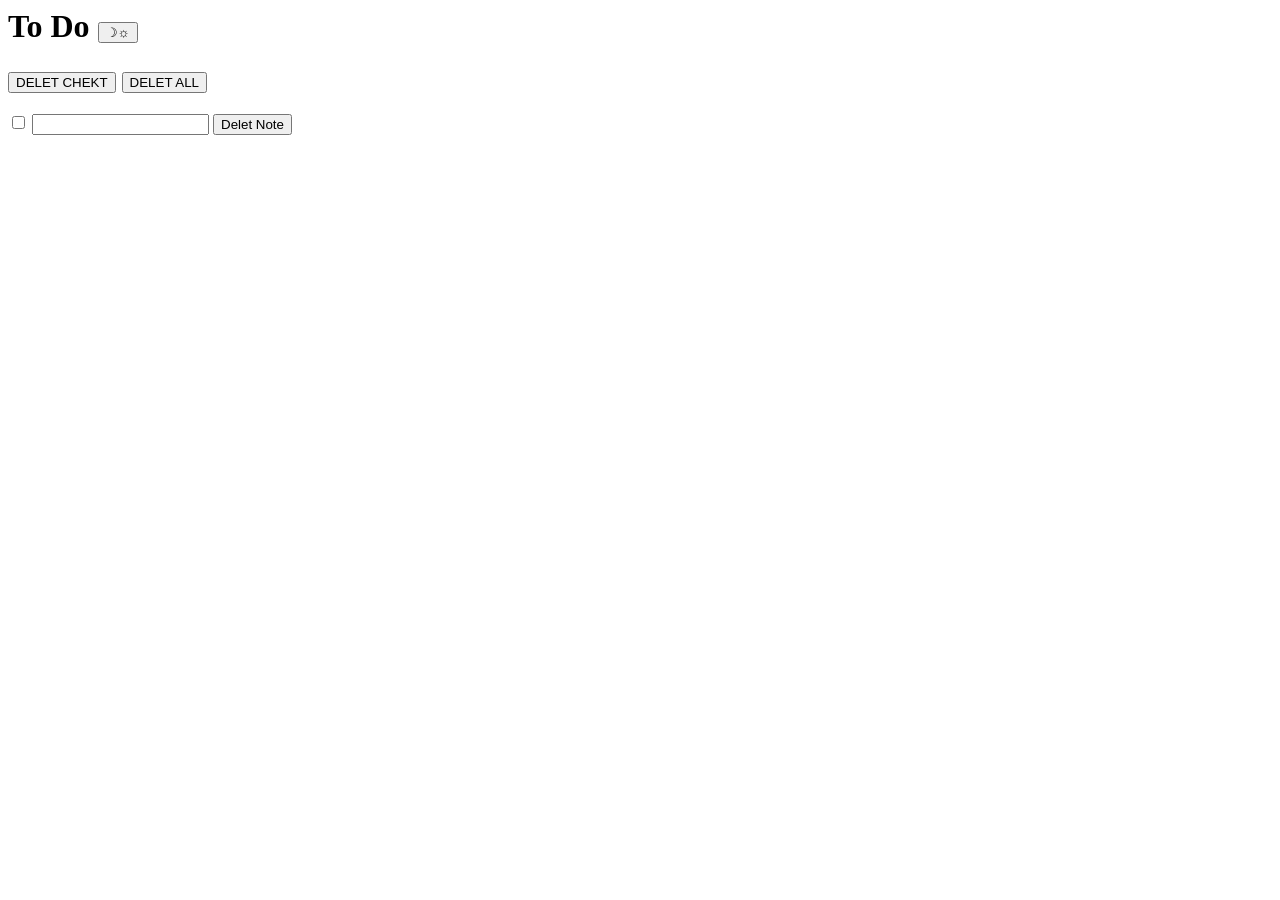
==== Index.html @ 121fa341 "Rename html.html to Index.html" ====
<link id="theme" rel="stylesheet" href="style.css"> 


<h1>
    <text id="h1"> To Do</text><!--überschrift-->
    <input type="button" name="dark" value="☽☼" id="b1"><!--button dark-->
</h1>
<h2>
    <input type="button" name="del_checkt" value="DELET CHEKT" id="b2"><!--button del checkt-->
    <input type="button" name="delet_all" value="DELET ALL" id="b3"><!--button del all-->
</h2>

<body>
   <input type="checkbox" name="note_chek" id="p1"><!--check box-->
   <input type="text" name="note_text" id="p2"><!--text int-->
   <input type="button" name="note_del" value="Delet Note" id="b4"><!--button del note-->
   <script src="script.js"></script>
</body>
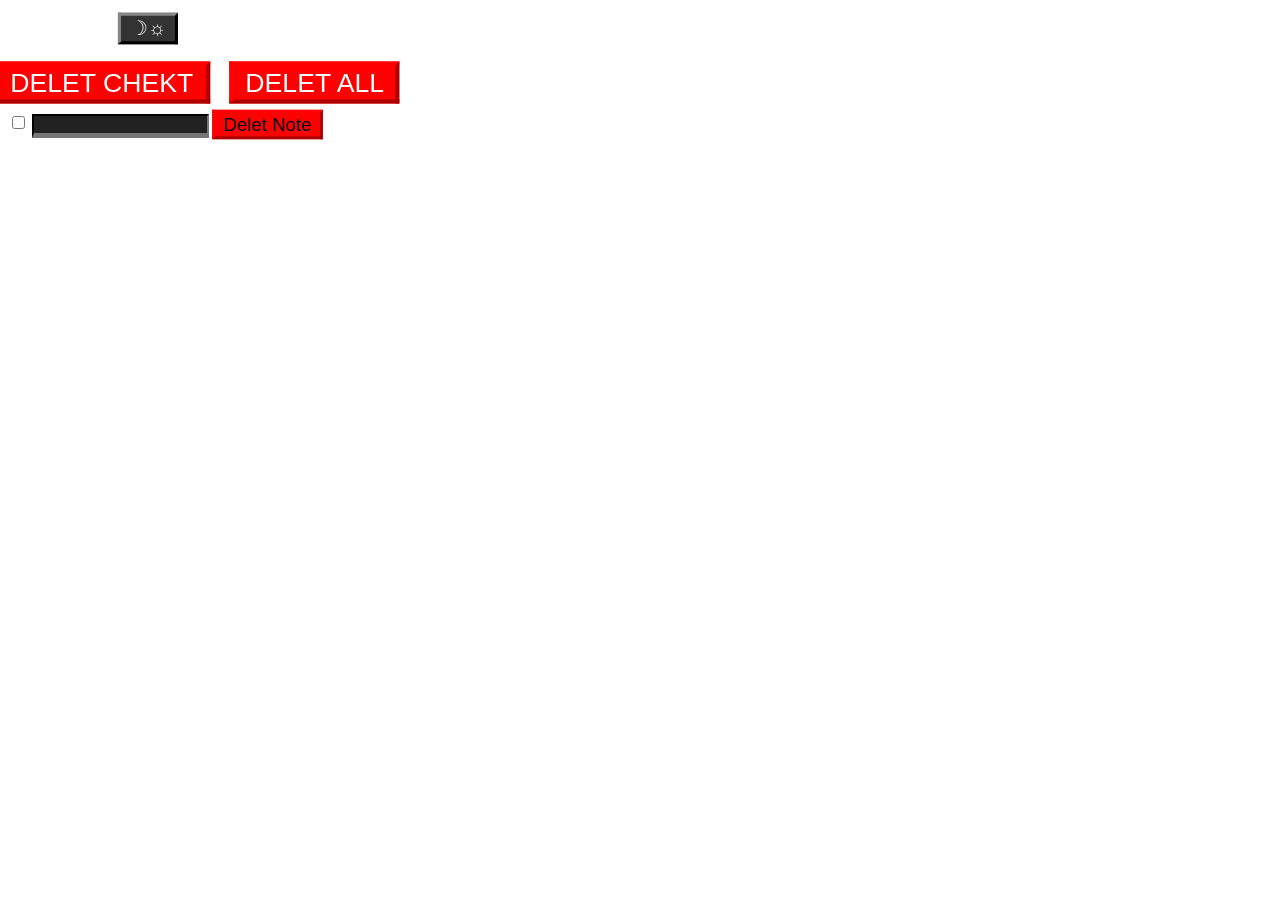
==== commit cb3a2c90: "Change comment in h1 element Updated comment from 'überschrift' to 'headline' in h1." ====
--- a/Index.html
+++ b/Index.html
@@ -2,7 +2,7 @@
 
 
 <h1>
-    <text id="h1"> To Do</text><!--überschrift-->
+    <text id="h1"> To Do</text><!--headline-->
     <input type="button" name="dark" value="☽☼" id="b1"><!--button dark-->
 </h1>
 <h2>
@@ -16,3 +16,4 @@
    <input type="button" name="note_del" value="Delet Note" id="b4"><!--button del note-->
    <script src="script.js"></script>
 </body>
+
--- a/style.css
+++ b/style.css
@@ -0,0 +1,72 @@
+ody {
+/*seite*/
+    background-color: #222222;
+}
+
+#h1  {
+    /*überschrift*/
+    color: white;
+}
+
+#b1 {
+    /*button dark mode*/
+    color: white;
+    background-color: #333333;
+    border-block-color: #333333;
+    border-inline-color: #333333;
+    scale: 1.5;
+    position: relative;
+    bottom: 4px; 
+    left: 30px; 
+}
+
+#b2{
+    /*button del chekt*/
+    color: white;
+    background-color: red;
+    border-block-color: red;
+    border-inline-color: red;
+    scale: 2;
+    position: relative;
+    bottom: 0px; 
+    left: 40px;
+}
+
+#b3 {
+     /*button del all*/
+    color: white;
+    background-color: red;
+    border-block-color: red;
+    border-inline-color: red;
+    scale: 2;
+    position: relative;
+    bottom: 0px; 
+    left: 150px;
+}
+
+#b4 {
+     /*button del note*/
+    color: black;
+    background-color: red;
+    border-block-color: red;
+    border-inline-color: red;
+    scale: 1.4;
+    position: relative;
+    bottom: 0px;
+    left: 15;
+}
+
+#p1 {
+     /*check box*/
+    color: black;
+}
+
+#p2 {
+     /*text in*/
+    background-color: #222222;
+    border-top-color: #222222;
+    border-left-color: #222222;
+    border-right-color: #222222;
+    border-bottom-width: 5;
+    color: white;
+}
